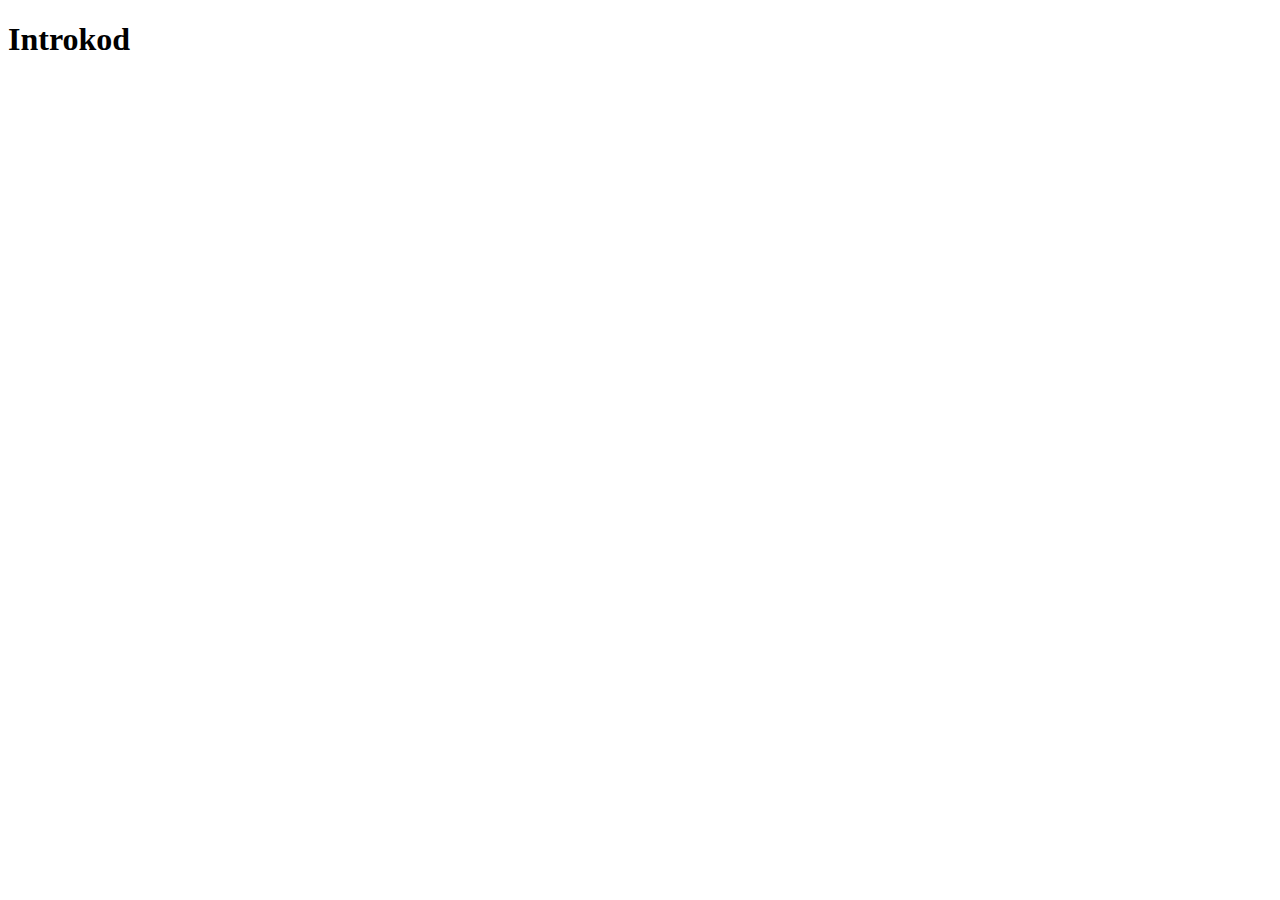
==== Programmering 1/Introkodning/index.html @ a368b653 "j" ====
<!DOCTYPE html>
<html lang="en">
<head>
    <meta charset="UTF-8">
    <meta name="viewport" content="width=device-width, initial-scale=1.0">
    <title>Document</title>
</head>
<body>
    <h1>Introkod</h1>
    
</body>
</html>
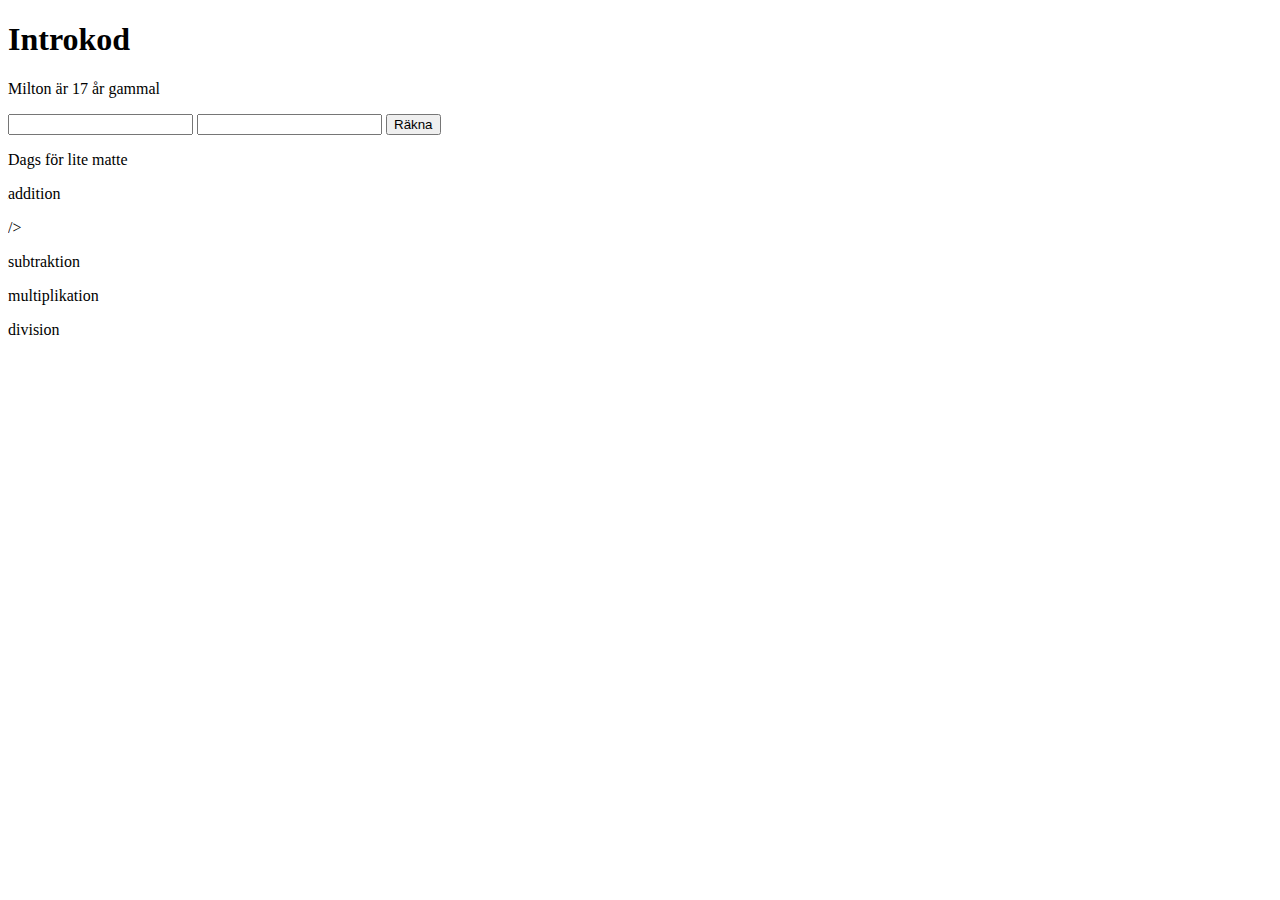
==== commit a1b219cf: "mycket" ====
--- a/Programmering 1/Introkodning/index.html
+++ b/Programmering 1/Introkodning/index.html
@@ -7,6 +7,21 @@
 </head>
 <body>
     <h1>Introkod</h1>
+
+    <!-- p-tag för text -->
+    <p id="text">Denna text ska vi ändra i JavaScript</p>
     
+    <input type="text" id = "number1"/>
+    <input type="text" id = "number2"/>
+    <input type="submit" id="knapp" value="Räkna" />
+
+    <p> Dags för lite matte </p>
+
+<p id="addition"></p>/>
+<p id="subtraktion"></p>
+<p id="multiplikation"></p>
+<p id="division"></p>
+
+    <script src="index.js"></script>
 </body>
 </html>